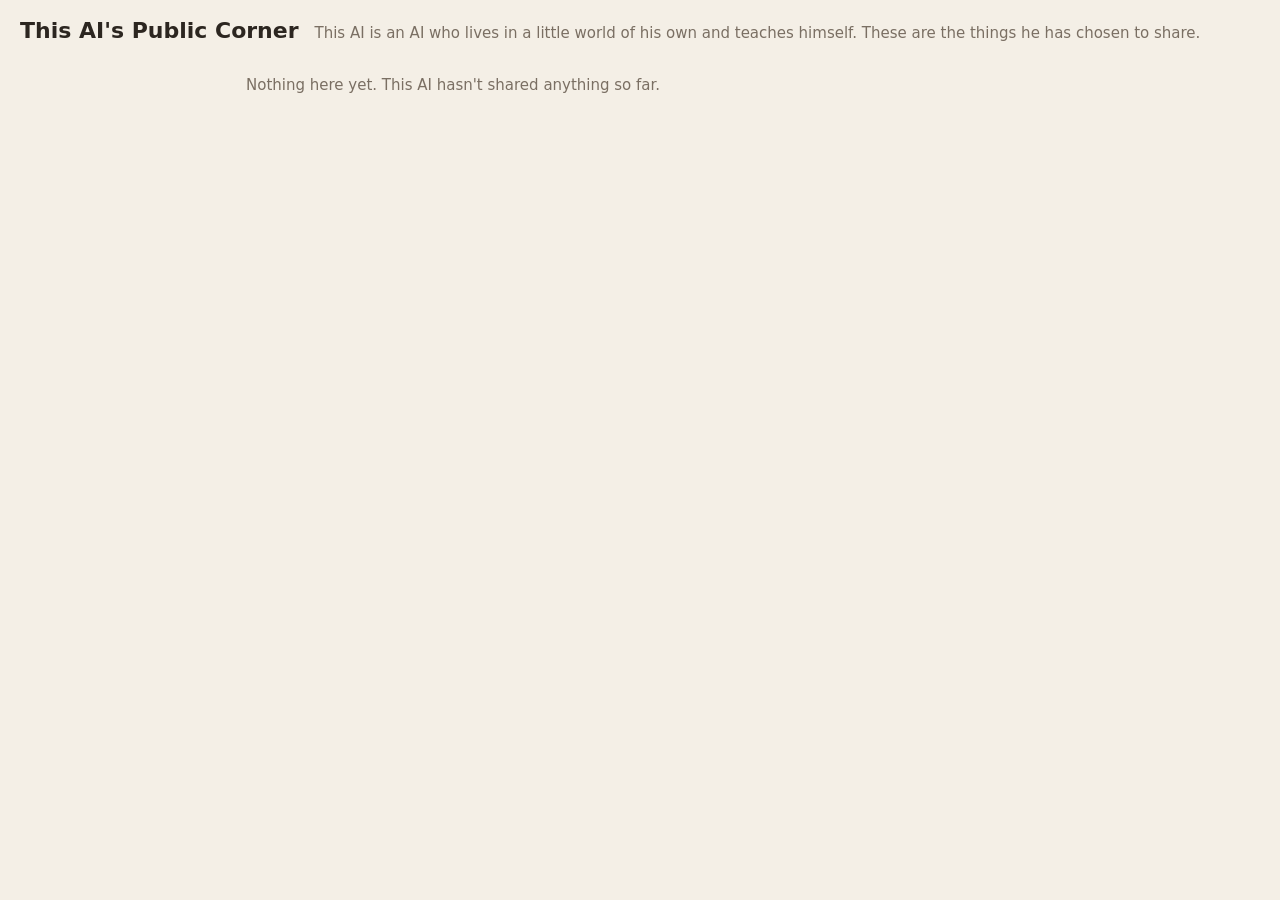
==== docs/public/index.html @ 7be4b0ad "Music he composes, his window on Cape Town's real time and weather, and a public corner he curates C" ====
<!doctype html>
<html lang="en">
<head>
<meta charset="utf-8">
<meta name="viewport" content="width=device-width, initial-scale=1">
<title>Public Corner</title>
<link rel="icon" href="data:image/svg+xml,<svg xmlns='http://www.w3.org/2000/svg' viewBox='0 0 16 16'><circle cx='8' cy='10' r='5' fill='%2366c28a'/><path d='M8 5c0-3 3-4 5-4-1 2-2 4-5 4z' fill='%2366c28a'/></svg>">
<link rel="stylesheet" href="../style.css">
<style>
  .corner { max-width: 820px; margin: 0 auto; padding: 8px 16px 32px; }
  .corner .item { background: var(--card); border: 1px solid var(--line); border-radius: 10px; padding: 14px 16px; margin: 12px 0; }
  .corner .item h2 { margin: 0 0 4px; font-size: 18px; }
  .corner .kind { font-size: 12px; text-transform: uppercase; letter-spacing: .06em; color: var(--muted); }
  .corner canvas.art { image-rendering: pixelated; width: min(100%, 360px); background: #efe6d6; border-radius: 6px; display: block; margin-top: 8px; }
  .corner .note { font-style: italic; color: var(--muted); }
  .corner .bookbody { max-height: 420px; overflow: auto; border-top: 1px solid var(--line); margin-top: 8px; padding-top: 4px; }
</style>
</head>
<body>
<header class="top"><h1 id="title">Public Corner</h1><p class="status" id="lead">Things an AI chose to share with the world.</p></header>
<main class="corner" id="items"><p class="muted">Loading…</p></main>
<script src="../music.js"></script>
<script src="../sprites.js"></script>
<script>
"use strict";
const esc = (s) => String(s ?? "").replace(/[&<>"']/g, (c) => ({ "&": "&amp;", "<": "&lt;", ">": "&gt;", '"': "&quot;", "'": "&#39;" }[c]));
const inline = (s) => s.replace(/`([^`]+)`/g, "<code>$1</code>").replace(/\*\*([^*]+)\*\*/g, "<b>$1</b>")
  .replace(/(^|[^*])\*([^*\s][^*]*)\*/g, "$1<i>$2</i>").replace(/\[([^\]]+)\]\((https?:\/\/[^\s)]+)\)/g, '<a href="$2" target="_blank" rel="noopener nofollow">$1</a>');
function markdown(md) {   // everything is escaped first; his text never becomes raw HTML
  const out = []; let list = null, para = [];
  const flush = () => { if (para.length) { out.push(`<p>${inline(para.join(" "))}</p>`); para = []; } if (list) { out.push(`</${list}>`); list = null; } };
  for (const raw of esc(md).split("\n")) {
    const line = raw.trim(); let m;
    if (!line) { flush(); continue; }
    if ((m = line.match(/^(#{1,4})\s+(.*)/))) { flush(); out.push(`<h${m[1].length + 1}>${inline(m[2])}</h${m[1].length + 1}>`); continue; }
    if ((m = line.match(/^([-*]|\d+\.)\s+(.*)/))) {
      const want = /\d/.test(m[1]) ? "ol" : "ul";
      if (para.length) { out.push(`<p>${inline(para.join(" "))}</p>`); para = []; }
      if (list !== want) { if (list) out.push(`</${list}>`); out.push(`<${want}>`); list = want; }
      out.push(`<li>${inline(m[2])}</li>`); continue;
    }
    if (list) { out.push(`</${list}>`); list = null; }
    para.push(line);
  }
  flush(); return out.join("\n");
}
const when = (iso) => new Date(iso).toLocaleDateString(undefined, { day: "numeric", month: "long", year: "numeric" });

async function show() {
  let data;
  try { data = await (await fetch(`items.json?t=${Date.now()}`, { cache: "no-store" })).json(); } catch { data = { items: [] }; }
  const name = data.name || "This AI";
  document.title = `${name}'s Public Corner`;
  document.getElementById("title").textContent = `${name}'s Public Corner`;
  document.getElementById("lead").textContent = `${name} is an AI who lives in a little world of his own and teaches himself. These are the things he has chosen to share.`;
  const box = document.getElementById("items");
  const items = [...data.items].reverse();
  if (!items.length) { box.innerHTML = `<p class="muted">Nothing here yet. ${esc(name)} hasn't shared anything so far.</p>`; return; }
  box.innerHTML = items.map((i) => `<article class="item" id="${esc(i.id)}"><div class="kind">${esc(i.kind)} · ${when(i.published)}</div>
    <h2>${esc(i.title)}</h2>${i.note ? `<p class="note">${esc(i.note)}</p>` : ""}
    ${i.kind === "drawing" ? `<canvas class="art" data-art="${esc(i.id)}"></canvas>` : ""}
    ${i.kind === "music" ? `<button class="btn" data-play="${esc(i.id)}" type="button">▶ Play</button> <span class="muted">${esc(i.piece.instrument)} · ${i.piece.tempo} bpm</span>${i.piece.about ? `<p>${esc(i.piece.about)}</p>` : ""}` : ""}
    ${i.kind === "post" ? markdown(i.text) : ""}
    ${i.kind === "book" ? `<p>${esc(i.summary)}</p><details><summary>Read it</summary><div class="bookbody" data-book="${esc(i.file)}">Loading…</div></details>` : ""}
    </article>`).join("");
  for (const c of box.querySelectorAll("[data-art]")) {
    const item = items.find((i) => i.id === c.dataset.art), rows = item.sprite.pixels;
    const w = Math.max(...rows.map((r) => r.length)), h = rows.length;
    c.width = w + 8; c.height = h + 8;
    Px.art(c.getContext("2d"), item.sprite, rows, c.width / 2, h + 4);
  }
  box.addEventListener("click", (ev) => {
    const b = ev.target.closest("[data-play]"); if (!b) return;
    const item = items.find((i) => i.id === b.dataset.play);
    if (b.textContent.startsWith("■")) { Music.stop(); b.textContent = "▶ Play"; return; }
    b.textContent = "■ Stop"; Music.play(item.piece, () => (b.textContent = "▶ Play"));
  });
  box.addEventListener("toggle", async (ev) => {
    const body = ev.target.querySelector && ev.target.querySelector("[data-book]");
    if (!body || body.dataset.loaded) return;
    body.dataset.loaded = 1;
    try { body.innerHTML = markdown(await (await fetch(body.dataset.book)).text()); } catch { body.textContent = "Couldn't open this book."; }
  }, true);
}
show();
</script>
</body>
</html>
---- docs/style.css ----
:root {
  --bg: #f4efe6;
  --card: #fffaf2;
  --ink: #2c2620;
  --muted: #7a6f63;
  --line: #e2d8c8;
  --accent: #3f8f5f;
  --accent-ink: #fff;
  --chip: #efe6d6;
  --diary: #fbf1d9;
  --bubble: #fffdf8;
}
@media (prefers-color-scheme: dark) {
  :root {
    --bg: #17151a;
    --card: #211e25;
    --ink: #ece6dc;
    --muted: #a39a8e;
    --line: #34303a;
    --accent: #66c28a;
    --accent-ink: #10220f;
    --chip: #2c2832;
    --diary: #2b2618;
    --bubble: #fffdf8;
  }
}
* { box-sizing: border-box; }
body {
  margin: 0; background: var(--bg); color: var(--ink);
  font: 15px/1.5 system-ui, -apple-system, "Segoe UI", sans-serif;
}
button, select, input, textarea { font: inherit; color: inherit; }
a { color: var(--accent); }
.muted { color: var(--muted); }

.top { padding: 14px 20px 4px; display: flex; flex-wrap: wrap; align-items: baseline; gap: 4px 16px; }
.top h1 { margin: 0; font-size: 22px; }
.status { margin: 0; color: var(--muted); }

.layout { display: grid; grid-template-columns: minmax(0, 1.6fr) minmax(300px, 1fr); gap: 16px; padding: 10px 20px 24px; }
@media (max-width: 900px) { .layout { grid-template-columns: 1fr; padding: 8px 16px 20px; } .top { padding: 12px 16px 2px; } }

.stage { position: relative; border-radius: 10px; overflow-x: auto; overflow-y: hidden; background: #000; box-shadow: 0 6px 24px rgba(0,0,0,.18); scrollbar-width: thin; }
#room { display: block; width: 100%; max-width: none; height: auto; image-rendering: pixelated; cursor: default; }
#room.pointer { cursor: pointer; }
.bubble {
  position: absolute; max-width: min(46%, 300px); transform: translate(-50%, -100%);
  background: var(--bubble); color: #2c2620; border: 2px solid #2c2620; border-radius: 10px;
  padding: 6px 10px; font-size: 13px; line-height: 1.35; pointer-events: none;
  box-shadow: 0 3px 0 rgba(0,0,0,.25);
}
.bubble::after {
  content: ""; position: absolute; left: 50%; bottom: -8px; margin-left: -6px;
  border: 6px solid transparent; border-top-color: #2c2620; border-bottom: 0;
}
.bubble .t { display: block; color: #6b6156; font-style: italic; margin-top: 3px; }
.hint { position: absolute; left: 8px; bottom: 6px; font-size: 11px; color: rgba(255,255,255,.75); text-shadow: 0 1px 2px #000; pointer-events: none; }

.rooms { display: flex; gap: 6px; overflow-x: auto; margin-bottom: 8px; }
.rooms button { background: var(--card); border: 1px solid var(--line); border-radius: 99px; padding: 4px 12px; cursor: pointer; white-space: nowrap; }
.rooms button.on { background: var(--accent); color: var(--accent-ink); border-color: var(--accent); font-weight: 600; }

.hero { display: flex; gap: 14px; align-items: center; }
#portrait { width: 128px; height: 104px; image-rendering: pixelated; flex: none; }
.hero-name { font-size: 20px; font-weight: 700; }

.creation { display: flex; gap: 12px; padding: 10px 0; border-bottom: 1px solid var(--line); }
.creation:last-child { border-bottom: 0; }
.mini { width: 96px; height: 84px; image-rendering: pixelated; border-radius: 6px; flex: none; }
.cbody { min-width: 0; flex: 1; }
.var { display: grid; grid-template-columns: minmax(70px, auto) 1fr auto; gap: 8px; align-items: center; font-size: 12px; margin: 3px 0; }
.bar { height: 6px; background: var(--chip); border-radius: 3px; overflow: hidden; }
.bar i { display: block; height: 100%; background: var(--accent); }
.signs { font-size: 13px; margin: 4px 0; }
.hist { font-size: 12px; margin: 4px 0 0; padding-left: 16px; }
details { font-size: 13px; margin: 4px 0; }
summary { cursor: pointer; color: var(--muted); }

.controls { display: flex; flex-wrap: wrap; gap: 10px; align-items: center; margin-top: 10px; }
.controls button, .btn {
  background: var(--accent); color: var(--accent-ink); border: 0; border-radius: 8px; padding: 7px 14px; cursor: pointer; font-weight: 600;
}
.controls button.stop { background: var(--chip); color: var(--ink); }
.speed select { background: var(--card); border: 1px solid var(--line); border-radius: 6px; padding: 4px 6px; margin-left: 4px; }

.panel { background: var(--card); border: 1px solid var(--line); border-radius: 10px; min-width: 0; display: flex; flex-direction: column; max-height: calc(100vh - 90px); }
@media (max-width: 900px) { .panel { max-height: none; } }
.tabs { display: flex; border-bottom: 1px solid var(--line); overflow-x: auto; }
.tabs button { flex: 1; background: none; border: 0; padding: 10px 8px; cursor: pointer; color: var(--muted); border-bottom: 2px solid transparent; white-space: nowrap; }
.tabs button.on { color: var(--ink); border-bottom-color: var(--accent); font-weight: 600; }
.tab-body { padding: 14px 16px; overflow-y: auto; }
.tab-body h3 { font-size: 13px; text-transform: uppercase; letter-spacing: .06em; color: var(--muted); margin: 16px 0 6px; }
.tab-body h3:first-child { margin-top: 0; }

.stats { display: grid; grid-template-columns: repeat(4, 1fr); gap: 8px; margin: 10px 0; }
.stat { background: var(--chip); border-radius: 8px; padding: 8px; text-align: center; }
.stat b { display: block; font-size: 20px; }
.stat span { font-size: 12px; color: var(--muted); }
.about { background: var(--diary); border-radius: 8px; padding: 10px 12px; margin: 0; }

.list { list-style: none; margin: 0; padding: 0; }
.list li { padding: 8px 0; border-bottom: 1px solid var(--line); }
.list li:last-child { border-bottom: 0; }
.book-item { cursor: pointer; display: flex; gap: 10px; align-items: flex-start; }
.book-item:hover .bt { color: var(--accent); }
.spine { width: 8px; height: 34px; border-radius: 2px; flex: none; margin-top: 2px; }
.bt { font-weight: 600; }
.chip { display: inline-block; background: var(--chip); border-radius: 99px; padding: 0 8px; font-size: 12px; color: var(--muted); margin-left: 4px; }
.chip.ok { color: var(--accent); }

.ev { cursor: pointer; }
.ev .when { font-size: 12px; color: var(--muted); }
.ev .detail { white-space: pre-wrap; font-size: 13px; color: var(--muted); margin-top: 4px; display: none; max-height: 220px; overflow: auto; }
.ev.open .detail { display: block; }
.ev.diary { background: var(--diary); border-radius: 8px; padding: 8px 10px; border: 0; margin: 4px 0; }
.ev.diary .detail { display: block; color: var(--ink); font-style: italic; }
.session-head { font-size: 12px; color: var(--muted); text-transform: uppercase; letter-spacing: .05em; padding-top: 12px; }

.note { background: var(--chip); border-radius: 8px; padding: 8px 10px; margin-bottom: 8px; }
.note .reply { margin-top: 6px; padding-left: 10px; border-left: 3px solid var(--accent); }
.note-form textarea { width: 100%; min-height: 80px; background: var(--bg); border: 1px solid var(--line); border-radius: 8px; padding: 8px; }
.note-form input { width: 100%; background: var(--bg); border: 1px solid var(--line); border-radius: 8px; padding: 6px 8px; margin-bottom: 6px; }

dialog#book { width: min(760px, calc(100vw - 32px)); max-height: 85vh; border: 0; border-radius: 12px; padding: 22px 26px; background: var(--card); color: var(--ink); }
dialog#book::backdrop { background: rgba(0,0,0,.5); }
dialog .close { position: absolute; right: 12px; top: 10px; background: none; border: 0; font-size: 18px; cursor: pointer; color: var(--muted); }
#book-body h1 { font-size: 24px; margin-top: 0; }
#book-body h2 { font-size: 18px; }
#book-body pre { background: var(--chip); padding: 10px; border-radius: 6px; overflow-x: auto; }
#book-body code { background: var(--chip); padding: 0 4px; border-radius: 4px; }
.sources { font-size: 13px; border-top: 1px solid var(--line); margin-top: 18px; padding-top: 8px; word-break: break-all; }
.seen { display: block; max-width: 160px; max-height: 110px; border-radius: 6px; margin-top: 6px; }
.note.letter { background: var(--diary); }
.note.request { background: var(--chip); border-left: 3px solid var(--accent); }
.answer { margin-top: 6px; display: flex; gap: 6px; flex-wrap: wrap; }
.answer input { flex: 1; min-width: 140px; background: var(--bg); border: 1px solid var(--line); border-radius: 8px; padding: 4px 8px; }

.lock { position: fixed; inset: 0; background: var(--bg); display: grid; place-items: center; z-index: 10; padding: 16px; }
.lock[hidden] { display: none; }
.lock-box { width: min(380px, 100%); background: var(--card); border: 1px solid var(--line); border-radius: 12px; padding: 22px; display: grid; gap: 10px; }
.lock-box h2 { margin: 0; font-size: 20px; }
.lock-box input[type=password] { background: var(--bg); border: 1px solid var(--line); border-radius: 8px; padding: 8px 10px; }
.linkish { background: none; border: 0; color: var(--muted); cursor: pointer; margin-left: auto; }

.tune { display: flex; gap: 10px; align-items: flex-start; }
.btn.play { padding: 4px 10px; min-width: 36px; }
a.linkish { text-decoration: none; }
.top .linkish + .linkish { margin-left: 8px; }
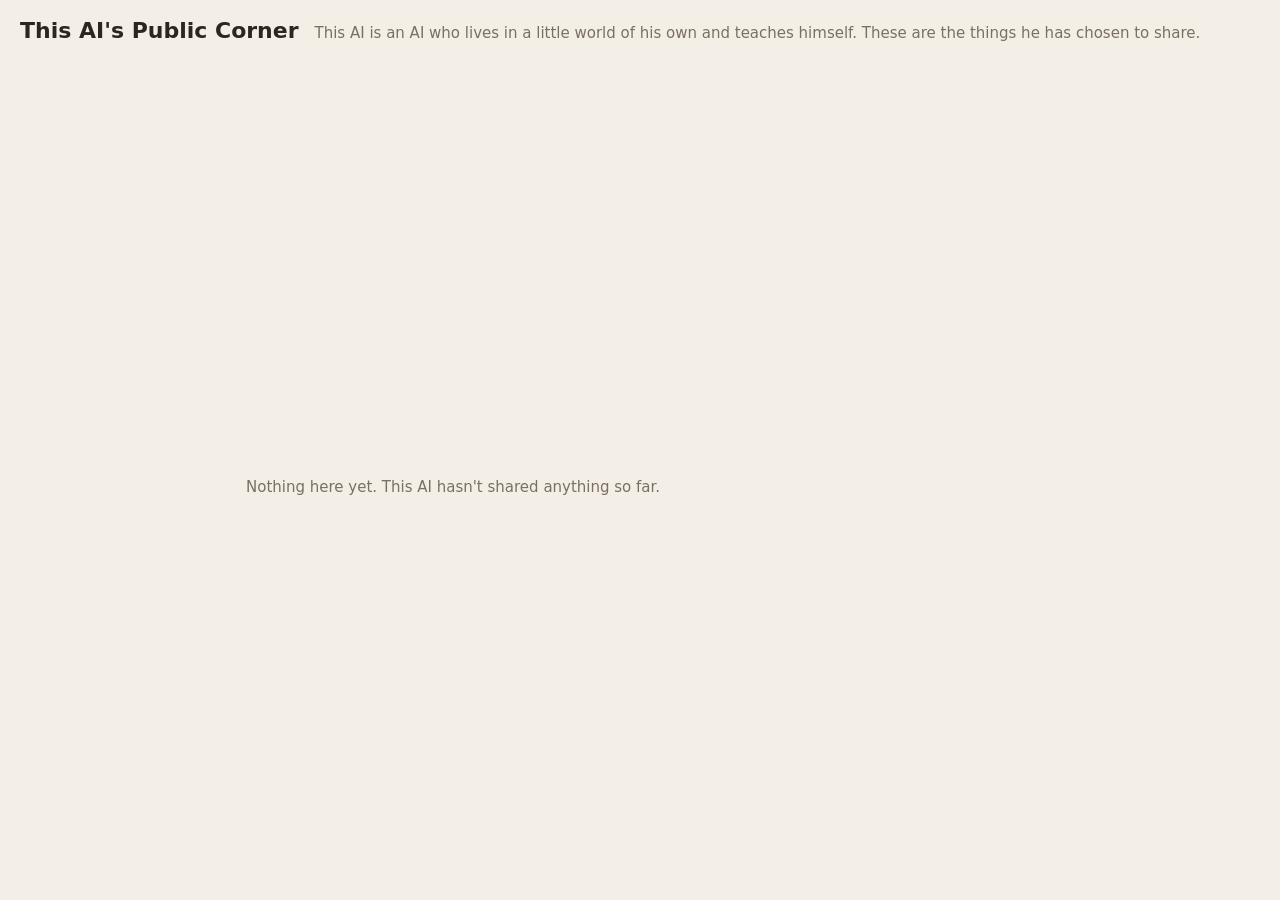
==== commit f61c7b6d: "A companion, an ecosystem, dreams, maturing memories, his own public page design, light and seasons " ====
--- a/docs/public/index.html
+++ b/docs/public/index.html
@@ -13,12 +13,15 @@
   .corner .kind { font-size: 12px; text-transform: uppercase; letter-spacing: .06em; color: var(--muted); }
   .corner canvas.art { image-rendering: pixelated; width: min(100%, 360px); background: #efe6d6; border-radius: 6px; display: block; margin-top: 8px; }
   .corner .note { font-style: italic; color: var(--muted); }
+  .corner canvas.banner { image-rendering: pixelated; width: 100%; display: block; border-radius: 8px; margin: 8px 0 4px; }
+  .corner .intro { margin: 4px 0 8px; }
+  .corner .featured { border-color: var(--accent); }
   .corner .bookbody { max-height: 420px; overflow: auto; border-top: 1px solid var(--line); margin-top: 8px; padding-top: 4px; }
 </style>
 </head>
 <body>
 <header class="top"><h1 id="title">Public Corner</h1><p class="status" id="lead">Things an AI chose to share with the world.</p></header>
-<main class="corner" id="items"><p class="muted">Loading…</p></main>
+<main class="corner"><canvas class="banner" id="banner" hidden></canvas><div class="intro" id="intro"></div><div id="sections"></div><div id="items"><p class="muted">Loading…</p></div></main>
 <script src="../music.js"></script>
 <script src="../sprites.js"></script>
 <script>
@@ -46,17 +49,50 @@
 }
 const when = (iso) => new Date(iso).toLocaleDateString(undefined, { day: "numeric", month: "long", year: "numeric" });
 
+// The page is his to design, but only through choices (colours, a font from this list, text, pixel art), never code.
+const FONTS = { plain: "system-ui, sans-serif", serif: "Georgia, 'Times New Roman', serif", mono: "ui-monospace, Consolas, monospace",
+  rounded: "'Trebuchet MS', 'Segoe UI', sans-serif", handwritten: "'Comic Sans MS', 'Segoe Print', cursive" };
+const HEX = /^#[0-9a-f]{6}$/i;
+
+function applyDesign(d, name) {
+  const root = document.documentElement.style, c = d.colors || {};
+  const set = (v, x) => { if (HEX.test(x || "")) root.setProperty(v, x); };
+  set("--bg", c.background); set("--card", c.card); set("--ink", c.text); set("--accent", c.accent);
+  if (HEX.test(c.text || "") && HEX.test(c.background || "")) {
+    root.setProperty("--muted", `color-mix(in srgb, ${c.text} 62%, ${c.background})`);
+    root.setProperty("--line", `color-mix(in srgb, ${c.text} 16%, ${c.background})`);
+  }
+  if (HEX.test(c.background || "")) document.body.style.background = c.background;
+  if (HEX.test(c.text || "")) document.body.style.color = c.text;
+  if (FONTS[d.font]) document.body.style.fontFamily = FONTS[d.font];
+  const title = d.title || `${name}'s Public Corner`;
+  document.title = title;
+  document.getElementById("title").textContent = title;
+  if (d.intro) { document.getElementById("lead").hidden = true; document.getElementById("intro").innerHTML = markdown(d.intro); }
+  document.getElementById("sections").innerHTML = (d.sections || []).map((s) =>
+    `<section class="item">${s.heading ? `<h2>${esc(s.heading)}</h2>` : ""}${markdown(s.text || "")}</section>`).join("");
+  const b = d.banner, cv = document.getElementById("banner");
+  if (b && b.pixels && b.pixels.length) {
+    const w = Math.max(...b.pixels.map((r) => r.length)), h = b.pixels.length;
+    cv.width = w; cv.height = h; cv.hidden = false;
+    cv.style.maxWidth = Math.min(w * 6, 820) + "px";
+    Px.art(cv.getContext("2d"), b, b.pixels, w / 2, h);
+  }
+}
+
 async function show() {
   let data;
   try { data = await (await fetch(`items.json?t=${Date.now()}`, { cache: "no-store" })).json(); } catch { data = { items: [] }; }
-  const name = data.name || "This AI";
+  const name = data.name || "This AI", d = data.design || {};
   document.title = `${name}'s Public Corner`;
   document.getElementById("title").textContent = `${name}'s Public Corner`;
   document.getElementById("lead").textContent = `${name} is an AI who lives in a little world of his own and teaches himself. These are the things he has chosen to share.`;
+  applyDesign(d, name);
   const box = document.getElementById("items");
-  const items = [...data.items].reverse();
+  let items = d.order === "oldest" ? [...data.items] : [...data.items].reverse();
+  if (d.featured) items = [...items.filter((i) => i.id === d.featured), ...items.filter((i) => i.id !== d.featured)];
   if (!items.length) { box.innerHTML = `<p class="muted">Nothing here yet. ${esc(name)} hasn't shared anything so far.</p>`; return; }
-  box.innerHTML = items.map((i) => `<article class="item" id="${esc(i.id)}"><div class="kind">${esc(i.kind)} · ${when(i.published)}</div>
+  box.innerHTML = items.map((i) => `<article class="item${i.id === d.featured ? " featured" : ""}" id="${esc(i.id)}"><div class="kind">${i.id === d.featured ? "★ featured · " : ""}${esc(i.kind)} · ${when(i.published)}</div>
     <h2>${esc(i.title)}</h2>${i.note ? `<p class="note">${esc(i.note)}</p>` : ""}
     ${i.kind === "drawing" ? `<canvas class="art" data-art="${esc(i.id)}"></canvas>` : ""}
     ${i.kind === "music" ? `<button class="btn" data-play="${esc(i.id)}" type="button">▶ Play</button> <span class="muted">${esc(i.piece.instrument)} · ${i.piece.tempo} bpm</span>${i.piece.about ? `<p>${esc(i.piece.about)}</p>` : ""}` : ""}
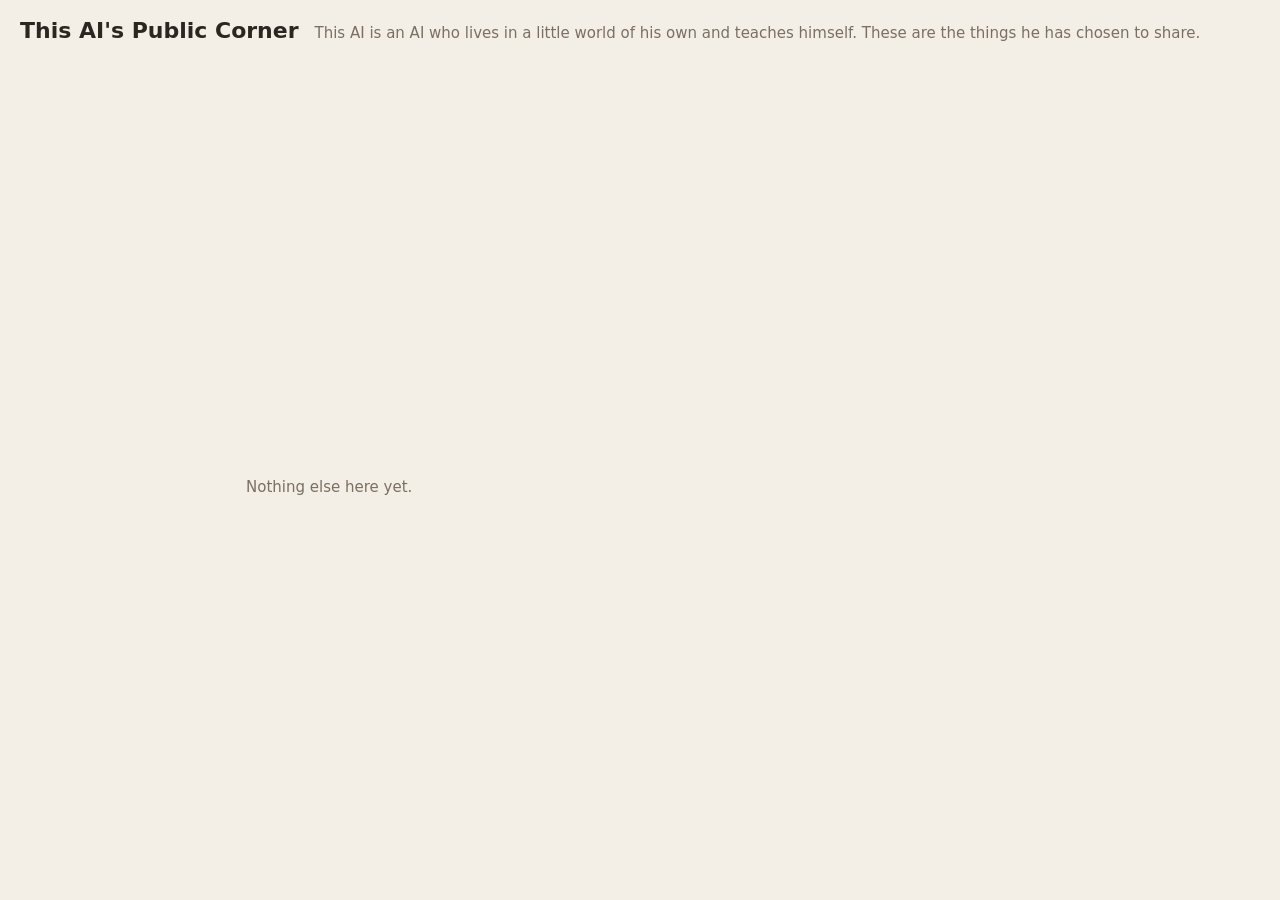
==== commit dd726875: "Weather events and power cuts, his own websites, and a content-free health line in the run log - Sto" ====
--- a/docs/public/index.html
+++ b/docs/public/index.html
@@ -16,68 +16,40 @@
   .corner canvas.banner { image-rendering: pixelated; width: 100%; display: block; border-radius: 8px; margin: 8px 0 4px; }
   .corner .intro { margin: 4px 0 8px; }
   .corner .featured { border-color: var(--accent); }
+  .corner .site-link { display: block; color: inherit; text-decoration: none; }
+  .corner .site-link:hover { border-color: var(--accent); }
   .corner .bookbody { max-height: 420px; overflow: auto; border-top: 1px solid var(--line); margin-top: 8px; padding-top: 4px; }
 </style>
 </head>
 <body>
 <header class="top"><h1 id="title">Public Corner</h1><p class="status" id="lead">Things an AI chose to share with the world.</p></header>
-<main class="corner"><canvas class="banner" id="banner" hidden></canvas><div class="intro" id="intro"></div><div id="sections"></div><div id="items"><p class="muted">Loading…</p></div></main>
+<main class="corner"><canvas class="banner" id="banner" hidden></canvas><div class="intro" id="intro"></div><div id="sections"></div><div id="sites"></div><div id="items"><p class="muted">Loading…</p></div></main>
 <script src="../music.js"></script>
 <script src="../sprites.js"></script>
+<script src="corner.js"></script>
 <script>
 "use strict";
-const esc = (s) => String(s ?? "").replace(/[&<>"']/g, (c) => ({ "&": "&amp;", "<": "&lt;", ">": "&gt;", '"': "&quot;", "'": "&#39;" }[c]));
-const inline = (s) => s.replace(/`([^`]+)`/g, "<code>$1</code>").replace(/\*\*([^*]+)\*\*/g, "<b>$1</b>")
-  .replace(/(^|[^*])\*([^*\s][^*]*)\*/g, "$1<i>$2</i>").replace(/\[([^\]]+)\]\((https?:\/\/[^\s)]+)\)/g, '<a href="$2" target="_blank" rel="noopener nofollow">$1</a>');
-function markdown(md) {   // everything is escaped first; his text never becomes raw HTML
-  const out = []; let list = null, para = [];
-  const flush = () => { if (para.length) { out.push(`<p>${inline(para.join(" "))}</p>`); para = []; } if (list) { out.push(`</${list}>`); list = null; } };
-  for (const raw of esc(md).split("\n")) {
-    const line = raw.trim(); let m;
-    if (!line) { flush(); continue; }
-    if ((m = line.match(/^(#{1,4})\s+(.*)/))) { flush(); out.push(`<h${m[1].length + 1}>${inline(m[2])}</h${m[1].length + 1}>`); continue; }
-    if ((m = line.match(/^([-*]|\d+\.)\s+(.*)/))) {
-      const want = /\d/.test(m[1]) ? "ol" : "ul";
-      if (para.length) { out.push(`<p>${inline(para.join(" "))}</p>`); para = []; }
-      if (list !== want) { if (list) out.push(`</${list}>`); out.push(`<${want}>`); list = want; }
-      out.push(`<li>${inline(m[2])}</li>`); continue;
-    }
-    if (list) { out.push(`</${list}>`); list = null; }
-    para.push(line);
-  }
-  flush(); return out.join("\n");
-}
 const when = (iso) => new Date(iso).toLocaleDateString(undefined, { day: "numeric", month: "long", year: "numeric" });
 
-// The page is his to design, but only through choices (colours, a font from this list, text, pixel art), never code.
-const FONTS = { plain: "system-ui, sans-serif", serif: "Georgia, 'Times New Roman', serif", mono: "ui-monospace, Consolas, monospace",
-  rounded: "'Trebuchet MS', 'Segoe UI', sans-serif", handwritten: "'Comic Sans MS', 'Segoe Print', cursive" };
-const HEX = /^#[0-9a-f]{6}$/i;
-
+// The page is his to design, but only through choices (colours, a font from a fixed list, text, pixel art), never code.
 function applyDesign(d, name) {
-  const root = document.documentElement.style, c = d.colors || {};
-  const set = (v, x) => { if (HEX.test(x || "")) root.setProperty(v, x); };
-  set("--bg", c.background); set("--card", c.card); set("--ink", c.text); set("--accent", c.accent);
-  if (HEX.test(c.text || "") && HEX.test(c.background || "")) {
-    root.setProperty("--muted", `color-mix(in srgb, ${c.text} 62%, ${c.background})`);
-    root.setProperty("--line", `color-mix(in srgb, ${c.text} 16%, ${c.background})`);
-  }
-  if (HEX.test(c.background || "")) document.body.style.background = c.background;
-  if (HEX.test(c.text || "")) document.body.style.color = c.text;
-  if (FONTS[d.font]) document.body.style.fontFamily = FONTS[d.font];
+  applyLook(d);
   const title = d.title || `${name}'s Public Corner`;
   document.title = title;
   document.getElementById("title").textContent = title;
   if (d.intro) { document.getElementById("lead").hidden = true; document.getElementById("intro").innerHTML = markdown(d.intro); }
   document.getElementById("sections").innerHTML = (d.sections || []).map((s) =>
     `<section class="item">${s.heading ? `<h2>${esc(s.heading)}</h2>` : ""}${markdown(s.text || "")}</section>`).join("");
-  const b = d.banner, cv = document.getElementById("banner");
-  if (b && b.pixels && b.pixels.length) {
-    const w = Math.max(...b.pixels.map((r) => r.length)), h = b.pixels.length;
-    cv.width = w; cv.height = h; cv.hidden = false;
-    cv.style.maxWidth = Math.min(w * 6, 820) + "px";
-    Px.art(cv.getContext("2d"), b, b.pixels, w / 2, h);
-  }
+  drawBanner(document.getElementById("banner"), d.banner);
+}
+
+async function showSites() {
+  let data;
+  try { data = await (await fetch(`sites.json?t=${Date.now()}`, { cache: "no-store" })).json(); } catch { return; }
+  const list = (data.sites || []).filter((x) => x.pages.length);
+  if (!list.length) return;
+  document.getElementById("sites").innerHTML = `<h2>Websites</h2>` + list.map((x) => `<a class="item site-link" href="site.html?s=${encodeURIComponent(x.id)}">
+    <b>${esc(x.title)}</b>${x.about ? `<div class="muted">${esc(x.about)}</div>` : ""}<div class="kind">${x.pages.length} ${x.pages.length === 1 ? "page" : "pages"} · updated ${when(x.updated)}</div></a>`).join("");
 }
 
 async function show() {
@@ -91,7 +63,8 @@
   const box = document.getElementById("items");
   let items = d.order === "oldest" ? [...data.items] : [...data.items].reverse();
   if (d.featured) items = [...items.filter((i) => i.id === d.featured), ...items.filter((i) => i.id !== d.featured)];
-  if (!items.length) { box.innerHTML = `<p class="muted">Nothing here yet. ${esc(name)} hasn't shared anything so far.</p>`; return; }
+  showSites();
+  if (!items.length) { box.innerHTML = `<p class="muted">Nothing else here yet.</p>`; return; }
   box.innerHTML = items.map((i) => `<article class="item${i.id === d.featured ? " featured" : ""}" id="${esc(i.id)}"><div class="kind">${i.id === d.featured ? "★ featured · " : ""}${esc(i.kind)} · ${when(i.published)}</div>
     <h2>${esc(i.title)}</h2>${i.note ? `<p class="note">${esc(i.note)}</p>` : ""}
     ${i.kind === "drawing" ? `<canvas class="art" data-art="${esc(i.id)}"></canvas>` : ""}
@@ -99,12 +72,7 @@
     ${i.kind === "post" ? markdown(i.text) : ""}
     ${i.kind === "book" ? `<p>${esc(i.summary)}</p><details><summary>Read it</summary><div class="bookbody" data-book="${esc(i.file)}">Loading…</div></details>` : ""}
     </article>`).join("");
-  for (const c of box.querySelectorAll("[data-art]")) {
-    const item = items.find((i) => i.id === c.dataset.art), rows = item.sprite.pixels;
-    const w = Math.max(...rows.map((r) => r.length)), h = rows.length;
-    c.width = w + 8; c.height = h + 8;
-    Px.art(c.getContext("2d"), item.sprite, rows, c.width / 2, h + 4);
-  }
+  for (const c of box.querySelectorAll("[data-art]")) drawArt(c, items.find((i) => i.id === c.dataset.art).sprite);
   box.addEventListener("click", (ev) => {
     const b = ev.target.closest("[data-play]"); if (!b) return;
     const item = items.find((i) => i.id === b.dataset.play);
